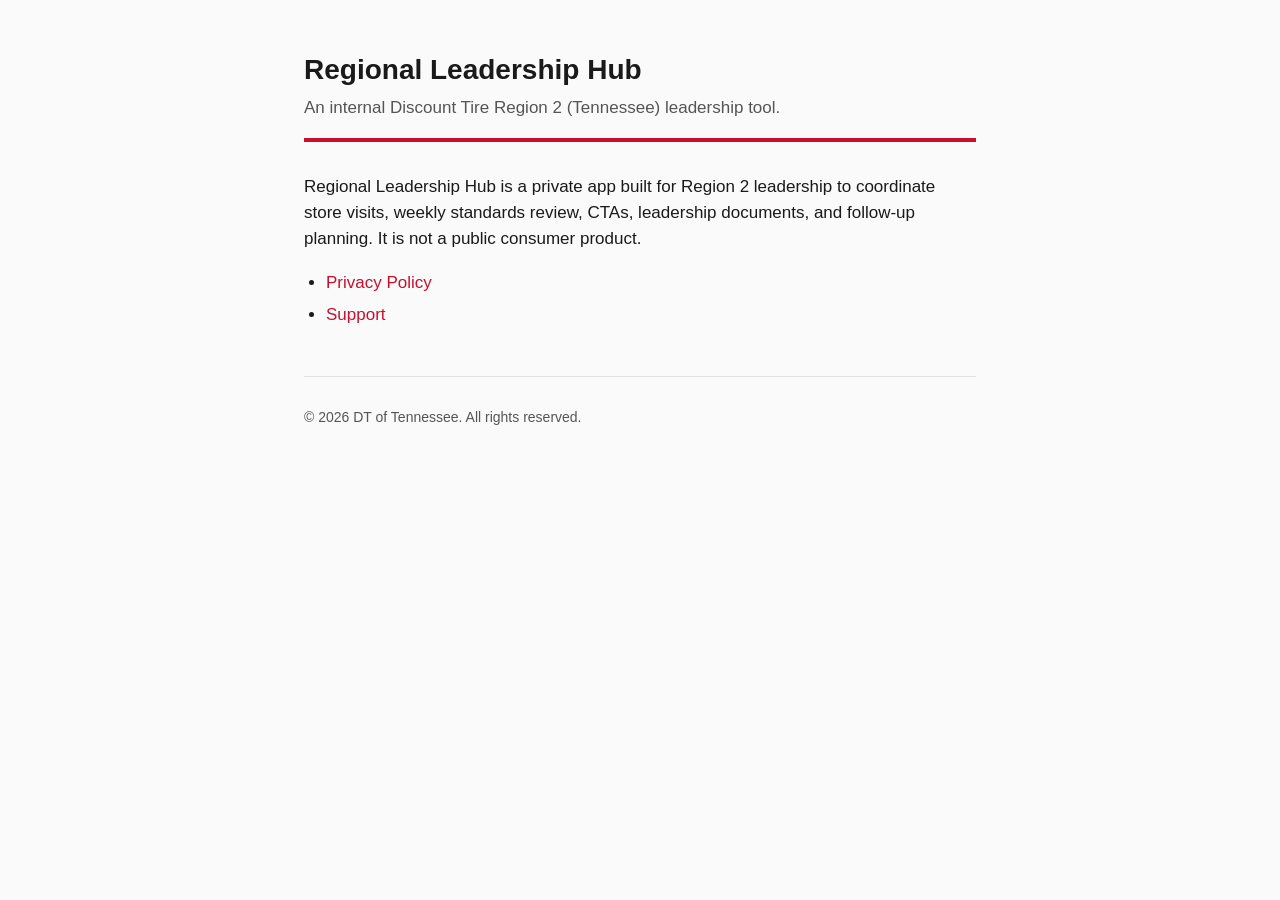
==== index.html @ 6d5ecaed "Initial regional pilot site (privacy + support pages)" ====
<!doctype html>
<html lang="en">
  <head>
    <meta charset="utf-8" />
    <meta name="viewport" content="width=device-width, initial-scale=1" />
    <title>Regional Leadership Hub — DT of Tennessee</title>
    <link rel="stylesheet" href="style.css" />
  </head>
  <body>
    <main>
      <header>
        <h1>Regional Leadership Hub</h1>
        <p class="subtitle">An internal Discount Tire Region 2 (Tennessee) leadership tool.</p>
      </header>
      <section>
        <p>
          Regional Leadership Hub is a private app built for Region 2 leadership
          to coordinate store visits, weekly standards review, CTAs, leadership
          documents, and follow-up planning. It is not a public consumer
          product.
        </p>
        <ul>
          <li><a href="privacy.html">Privacy Policy</a></li>
          <li><a href="support.html">Support</a></li>
        </ul>
      </section>
      <footer>
        <p>&copy; 2026 DT of Tennessee. All rights reserved.</p>
      </footer>
    </main>
  </body>
</html>
---- style.css ----
:root {
  color-scheme: light dark;
  --fg: #1a1a1a;
  --fg-muted: #555;
  --bg: #fafafa;
  --accent: #c8102e;
  --border: #e2e2e2;
}

@media (prefers-color-scheme: dark) {
  :root {
    --fg: #f0f0f0;
    --fg-muted: #b0b0b0;
    --bg: #121212;
    --border: #2a2a2a;
  }
}

* { box-sizing: border-box; }

html, body {
  margin: 0;
  padding: 0;
  background: var(--bg);
  color: var(--fg);
  font-family: -apple-system, BlinkMacSystemFont, "Segoe UI", Roboto, Helvetica, Arial, sans-serif;
  font-size: 17px;
  line-height: 1.55;
}

main {
  max-width: 720px;
  margin: 0 auto;
  padding: 48px 24px 64px;
}

header {
  border-bottom: 4px solid var(--accent);
  padding-bottom: 16px;
  margin-bottom: 32px;
}

h1 {
  font-size: 28px;
  margin: 0 0 4px;
}

.subtitle {
  color: var(--fg-muted);
  margin: 0;
}

h2 {
  font-size: 22px;
  margin-top: 36px;
  margin-bottom: 12px;
  border-bottom: 1px solid var(--border);
  padding-bottom: 6px;
}

h3 {
  font-size: 18px;
  margin-top: 24px;
  margin-bottom: 8px;
}

a {
  color: var(--accent);
  text-decoration: none;
}

a:hover {
  text-decoration: underline;
}

ul, ol {
  padding-left: 22px;
}

ul li, ol li {
  margin-bottom: 6px;
}

footer {
  margin-top: 48px;
  padding-top: 16px;
  border-top: 1px solid var(--border);
  font-size: 14px;
  color: var(--fg-muted);
}

.meta {
  font-size: 14px;
  color: var(--fg-muted);
  margin-bottom: 24px;
}

code {
  font-family: ui-monospace, SFMono-Regular, "SF Mono", Menlo, monospace;
  background: rgba(127, 127, 127, 0.12);
  padding: 1px 5px;
  border-radius: 3px;
  font-size: 0.92em;
}
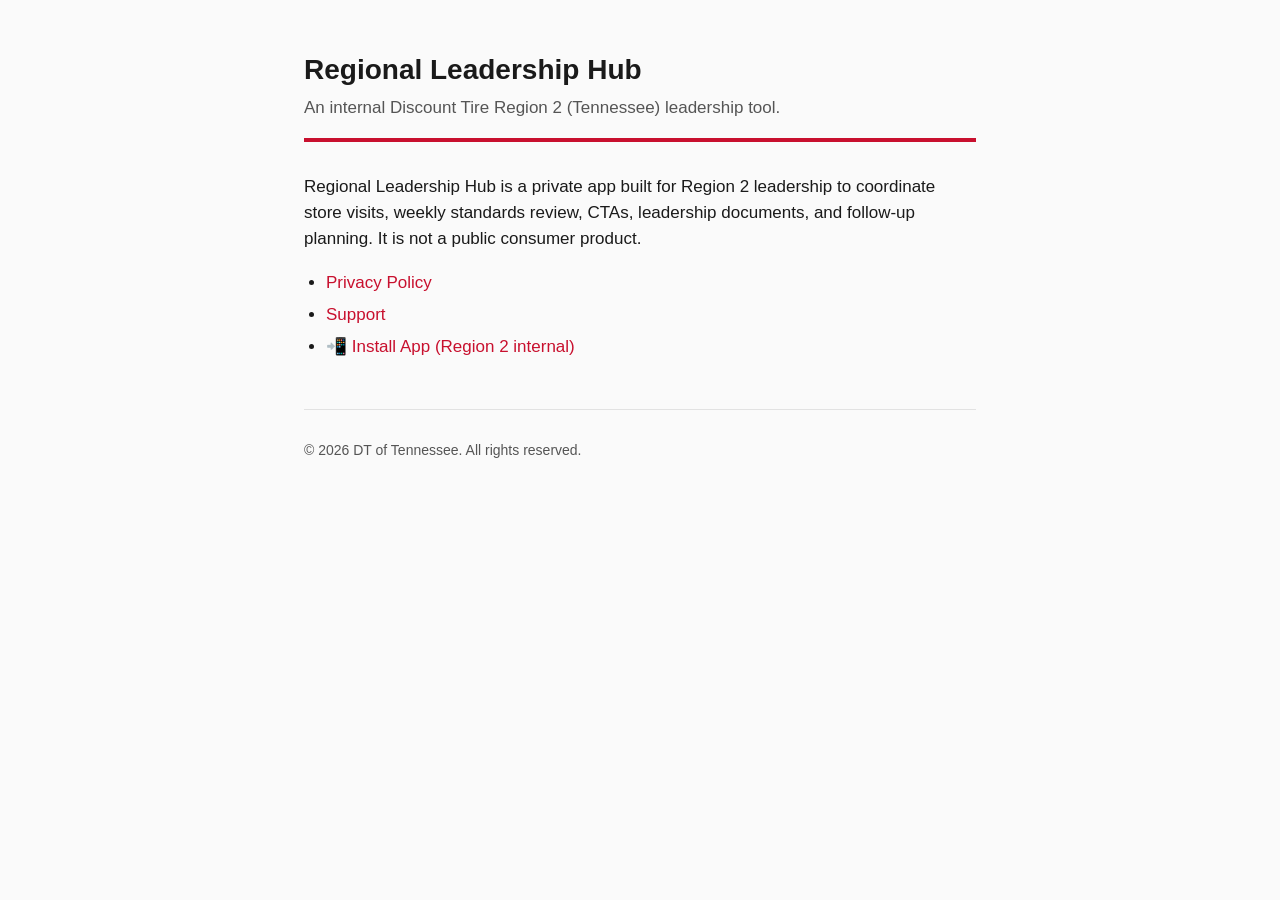
==== commit 6e88c7a3: "Add OTA distribution (manifest + install page)" ====
--- a/index.html
+++ b/index.html
@@ -22,6 +22,7 @@
         <ul>
           <li><a href="privacy.html">Privacy Policy</a></li>
           <li><a href="support.html">Support</a></li>
+          <li><a href="ota/install.html">📲 Install App (Region 2 internal)</a></li>
         </ul>
       </section>
       <footer>
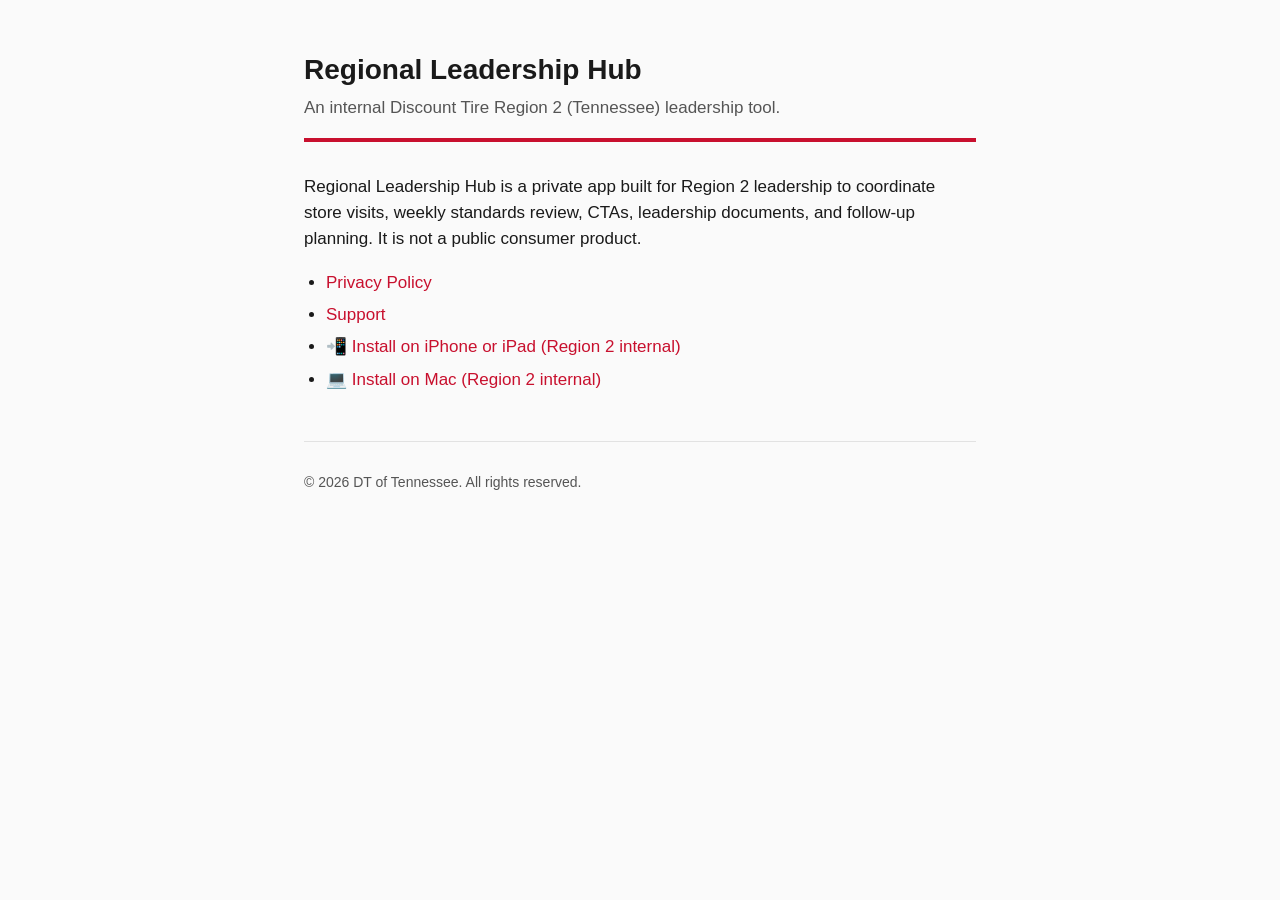
==== commit 34fd110c: "Mac: notarized Developer ID build is live Apple accepted submission c8a2f850-3d76-49af-aca8-4d032670" ====
--- a/index.html
+++ b/index.html
@@ -22,7 +22,8 @@
         <ul>
           <li><a href="privacy.html">Privacy Policy</a></li>
           <li><a href="support.html">Support</a></li>
-          <li><a href="ota/install.html">📲 Install App (Region 2 internal)</a></li>
+          <li><a href="ota/install.html">📲 Install on iPhone or iPad (Region 2 internal)</a></li>
+          <li><a href="mac/install.html">💻 Install on Mac (Region 2 internal)</a></li>
         </ul>
       </section>
       <footer>
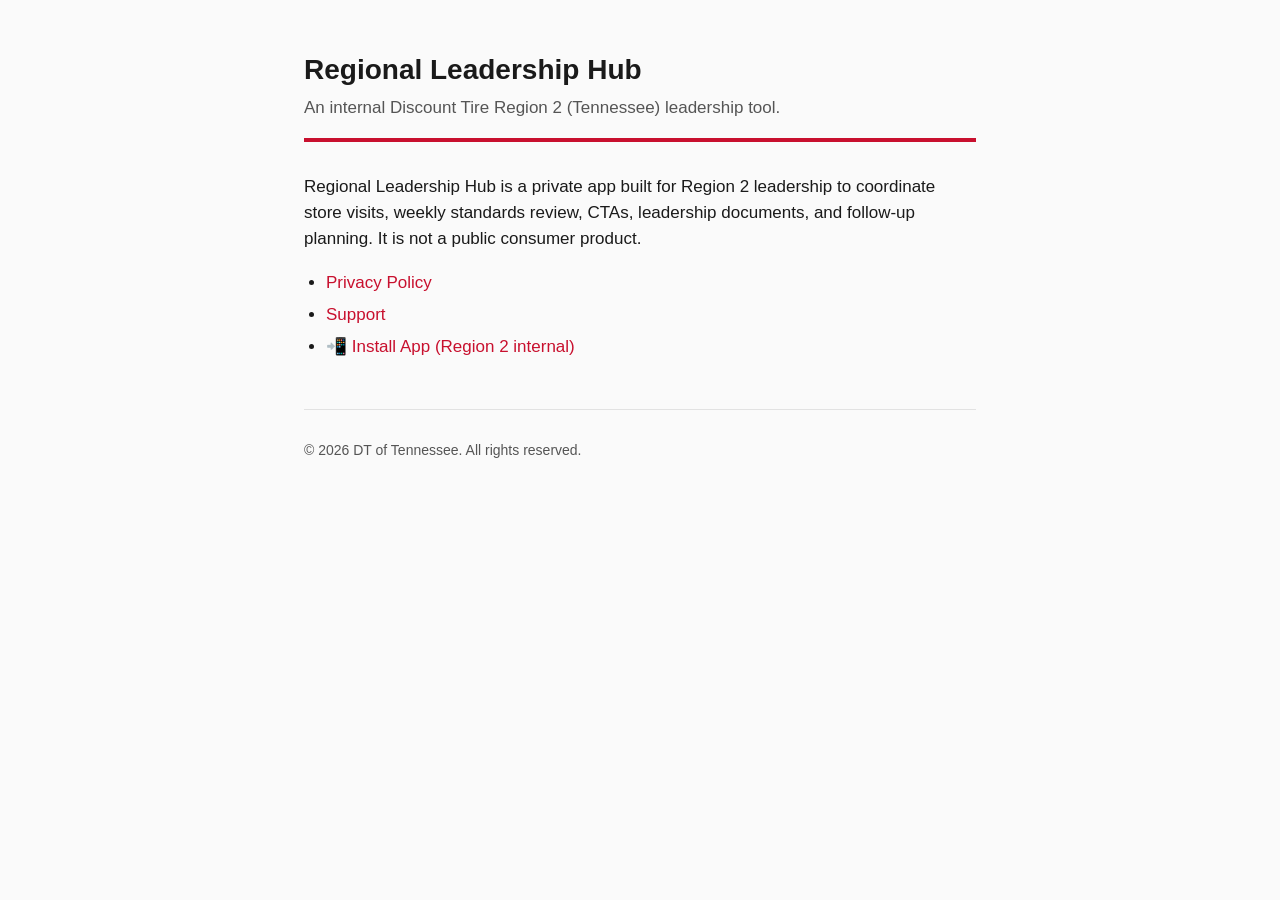
==== commit db5fa4b7: "OTA deploy: 2026-04-30 22:05 UTC" ====
--- a/index.html
+++ b/index.html
@@ -22,8 +22,7 @@
         <ul>
           <li><a href="privacy.html">Privacy Policy</a></li>
           <li><a href="support.html">Support</a></li>
-          <li><a href="ota/install.html">📲 Install on iPhone or iPad (Region 2 internal)</a></li>
-          <li><a href="mac/install.html">💻 Install on Mac (Region 2 internal)</a></li>
+          <li><a href="ota/install.html">📲 Install App (Region 2 internal)</a></li>
         </ul>
       </section>
       <footer>
